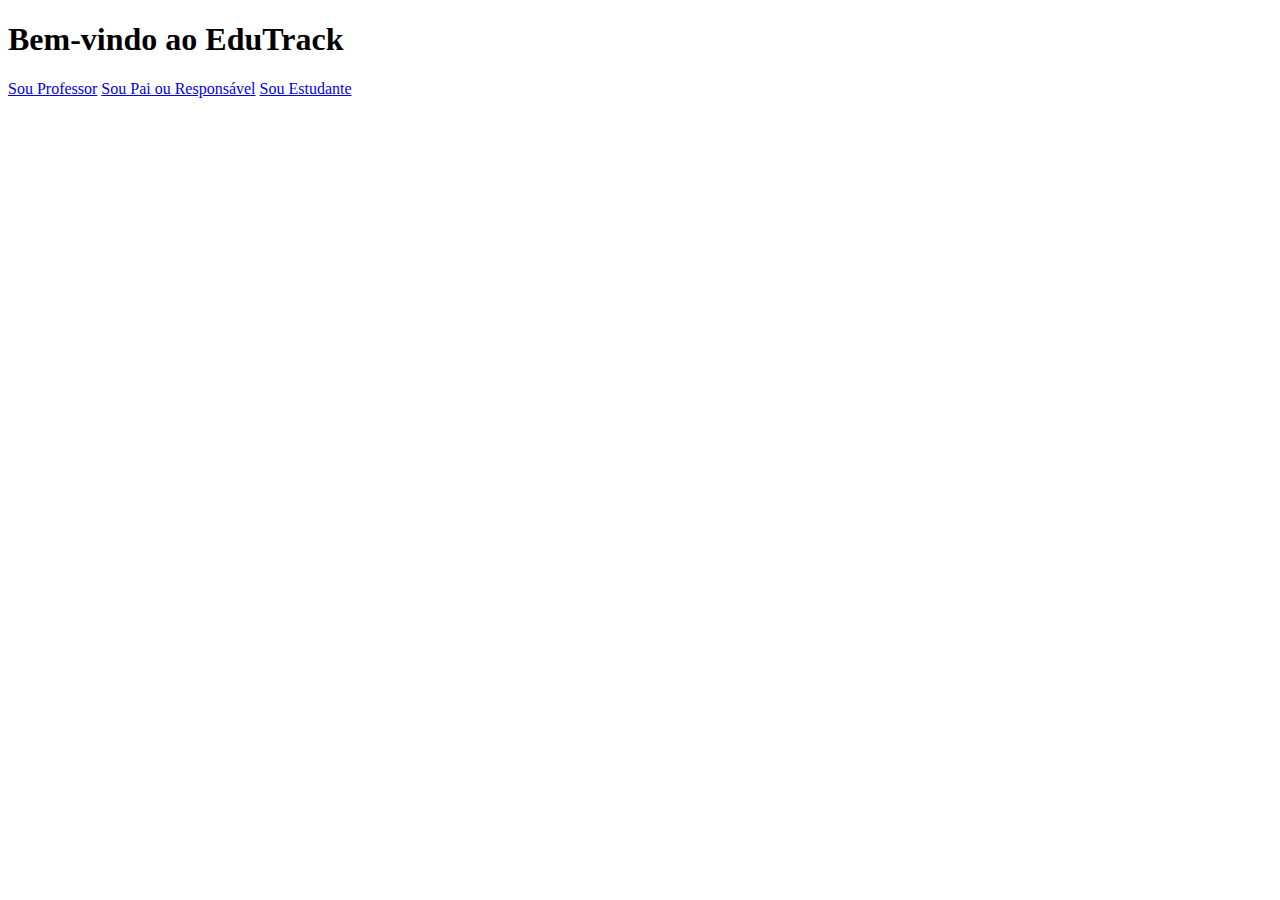
==== login.html @ c2f0da92 "first commit" ====
<!DOCTYPE html>
<html lang="en">
<head>
    <meta charset="UTF-8">
    <meta name="viewport" content="width=device-width, initial-scale=1.0">
    <title>EduTrack - Login Inicial</title>
    <link rel="stylesheet" href="styles.css">
</head>
<body>
    <div class="login-page">
        <h1>Bem-vindo ao EduTrack</h1>
        <div class="buttons">
            <a href="professores.html">Sou Professor</a>
            <a href="pais.html">Sou Pai ou Responsável</a>
            <a href="estudantes.html">Sou Estudante</a>
        </div>
    </div>
</body>
</html>
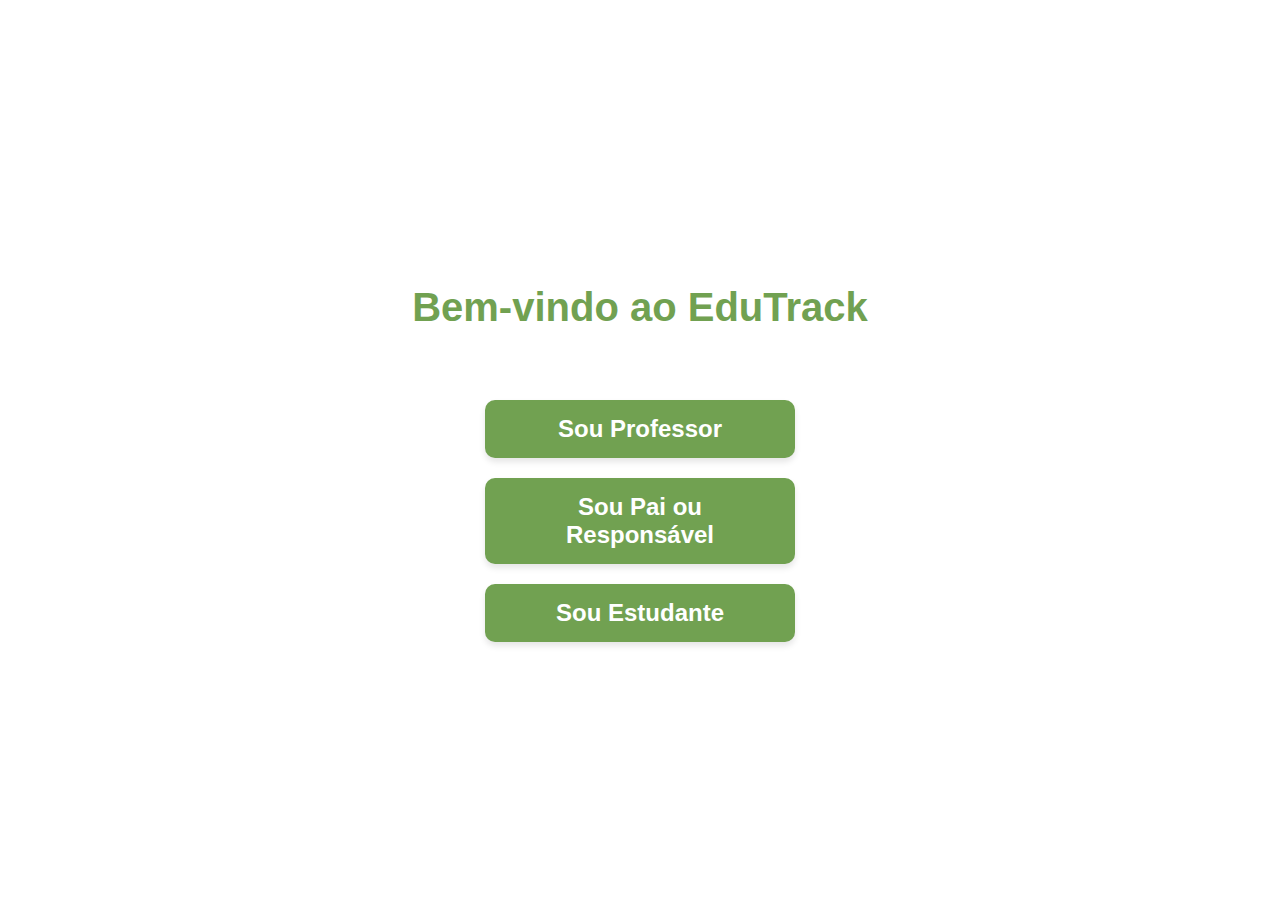
==== commit 8dc08456: "Update login.html" ====
--- a/login.html
+++ b/login.html
@@ -4,7 +4,7 @@
     <meta charset="UTF-8">
     <meta name="viewport" content="width=device-width, initial-scale=1.0">
     <title>EduTrack - Login Inicial</title>
-    <link rel="stylesheet" href="styles.css">
+    <link rel="stylesheet" href="css\style.css">
 </head>
 <body>
     <div class="login-page">
@@ -16,4 +16,4 @@
         </div>
     </div>
 </body>
-</html>+</html>
